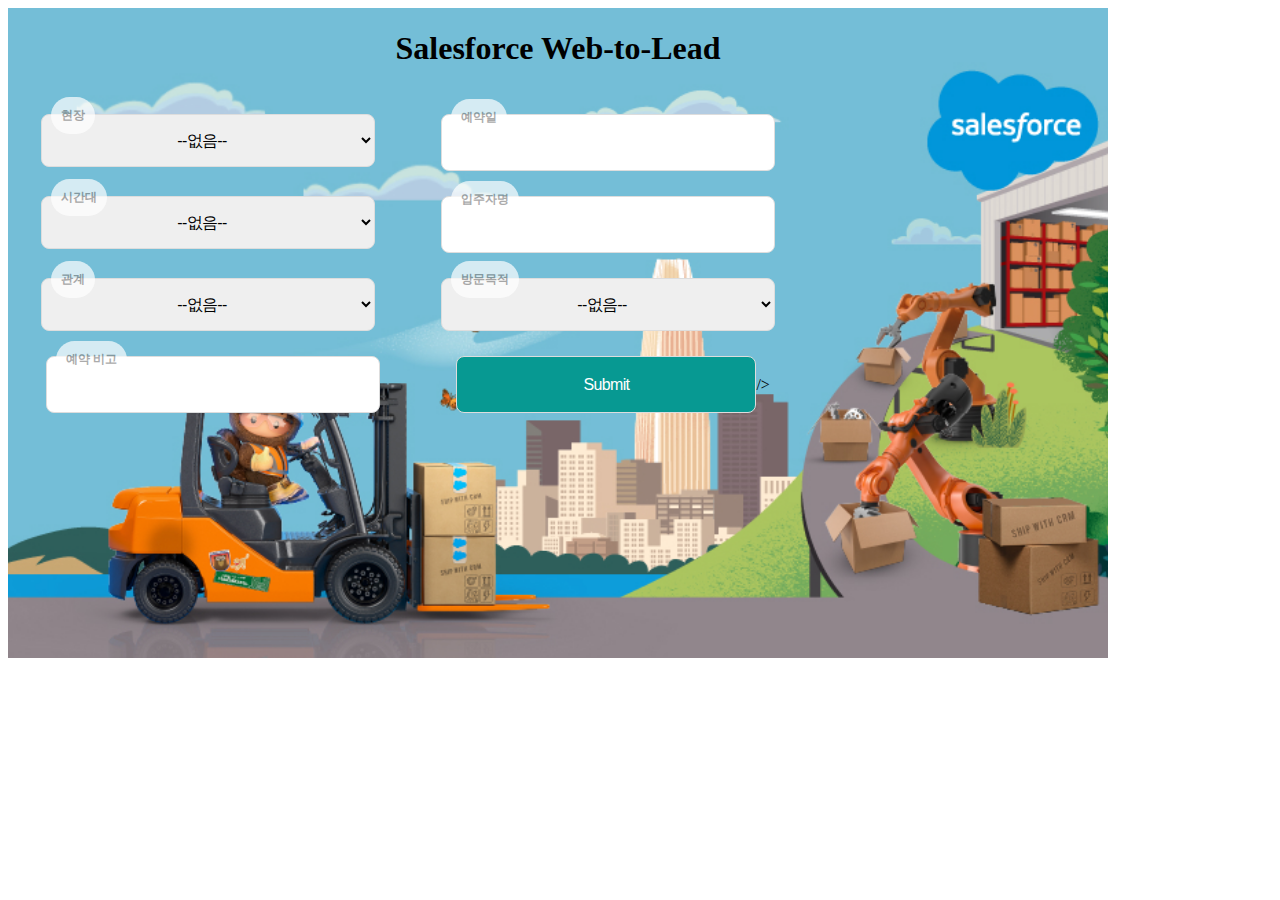
==== index.html @ 70406f95 "Add files via upload" ====
<!DOCTYPE html>
<html lang="en">
<head>
  <META HTTP-EQUIV="Content-type" CONTENT="text/html; charset=UTF-8">
  <meta charset="UTF-8">
  <meta name="viewport" content="width=device-width, initial-scale=1.0">
  <title>Document</title>
  <link rel="stylesheet" href="style.css">
  <script src="script.js"></script>
    
</head>
<body>
  <div class="allpage">
  <div class="mainheader">
    <h1 class="normal">Salesforce Web-to-Lead </h1>
  </div>
   
  <!--  ----------------------------------------------------------------------  -->
  <!--  참고: 다음 <FORM>요소를 페이지에 추가하십시오.                                           -->
  <!--  ----------------------------------------------------------------------  -->
  <!-- onsubmit="beforeSubmit(event)" -->
  <form action="https://webto.salesforce.com/servlet/servlet.WebToLead?encoding=UTF-8&orgId=00DIR000001KAiS"  method="POST">
  <input type=hidden name="oid" value="00DIR000001KAiS">
  <!-- <input type=hidden name="retURL" value="./thxforpage.html"> -->
  <input type=hidden name="retURL" value="https://phphll.github.io/Lead.github.io/thxforpage.html">
    
<div class="mainitem">
<div class="responseitem">
  <div class="item1">
<dev class="dust-class">
  <label>현장</label>
  <select  id="00NIR000009MUiq" name="00NIR000009MUiq" title="현장"><option value="">--없음--</option><option value="가경자이(충북)">가경자이(충북)</option>
    <option value="장유자이더파크">장유자이더파크</option>
    <option value="동대구역센트럴시티자이">동대구역센트럴시티자이</option>
    </select>
</dev>
</div>

<div class="item1">
  <dev class="dust-class">
<label>예약일</label>
<span class="dateInput dateOnlyInput"><input  id="00NIR000009MQGr" name="00NIR000009MQGr" size="12" type="text" /></span>

</dev>
</div>

<div class="item1">
<dev class="dust-class">
  <label >시간대</label>
  <select  id="00NIR000009MQGw" name="00NIR000009MQGw" title="시간대"><option value="">--없음--</option><option value="9-10시">9-10시</option>
    <option value="10-11시">10-11시</option>
    <option value="11-12시">11-12시</option>
    <option value="12-13시">12-13시</option>
    <option value="13-14시">13-14시</option>
    <option value="14-15시">14-15시</option>
    <option value="15-16시">15-16시</option>
    </select>
</dev>
<br>
</div>



<div class="item1">
<dev class="dust-class">
  <label >입주자명</label>
  <input  id="00NIR000009MV50" maxlength="255" name="00NIR000009MV50" size="20" type="text" />
</dev>
</div>
<div class="item1">
<dev class="dust-class"> 
  <label for="company">관계</label>
  <select  id="00NIR000009MQHu" name="00NIR000009MQHu" title="관계"><option value="">--없음--</option><option value="계약자">계약자</option>
    <option value="남편">남편</option>
    <option value="아내">아내</option>
    <option value="부">부</option>
    <option value="모">모</option>
    <option value="자">자</option>
    <option value="녀">녀</option>
    <option value="조부모">조부모</option>
    <option value="시부모">시부모</option>
    <option value="시조부모">시조부모</option>
    <option value="친인척">친인척</option>
    <option value="도우미">도우미</option>
    <option value="기타">기타</option>
    </select>
</dev>
</div>
<div class="item1">
<dev class="dust-class">
  <label >방문목적</label>
  <select  id="00NIR000009MQIT" name="00NIR000009MQIT" title="방문목적"><option value="">--없음--</option><option value="부동산">부동산</option>
    <option value="공사">공사</option>
    <option value="AS">AS</option>
    <option value="청소">청소</option>
    <option value="단순(기타)">단순(기타)</option>
    </select>
</dev>
</div>
<div class="item1">
<dev class="dust-class">
  <label for="state">예약 비고</label>
  <input  id="00NIR000009MQId" maxlength="255" name="00NIR000009MQId" size="20" type="text" />
</dev>
</div>

<div class="item1">
  <dev class="dust-class">
    <input class="b-button normal" type="submit" name="submit">/>
  </dev>
  </div>







</div>
<br>

</div>
  </form>
</div>
</body>
</html>
---- style.css ----
*{
  text-align : center;
}
input[type=text]{
  font-family: 'Noto Sans KR','Noto Sans Korean', "Nanum Gothic", sans-serif !important;
  -webkit-appearance: none;
  -webkit-border-radius: 0;
  border: 0;
  outline: none;
  font-size: 10px;
  
}
input[type="checkbox"]{
  -ms-transform: scale(2); /* IE */

-moz-transform: scale(2); /* FF */

-webkit-transform: scale(2); /* Safari and Chrome */

-o-transform: scale(2); /* Opera */

padding: 10px;
}

.item2{
  margin-top: 20px;
  
}

input::placeholder{
color: #d9d9d9
}
.mainheader{
  padding-top: 1px;
}
.dust-class{
  width: 50%; 
  box-sizeing: border-box;
  margin: 20px auto;
  position: relative;
  
}
.dust-class label{
  display: inline-block;
  position: absolute;
  top: -35px;
  left: 10px;
  padding: 10px;
  background: rgb(255, 255, 255); opacity : 0.7;
  border-radius: 25px;
  font-size: 12px;
  color: #888;
  font-weight: bold;
  
}
.dust-class label span{
  color: #da4841;
  vertical-align: -1px;
}
.dust-class input {
  width: 300px;
  border: 1px solid #dddddd !important;
  font-size: 1rem;
  line-height: 1.45;
  letter-spacing: -0.04rem;
  border-radius: 8px;
  padding: 16px;
  margin-top: 25px;
  
}
.dust-class select{
  width: 334px;
  border: 1px solid #dddddd !important;
  font-size: 1rem;
  line-height: 1.45;
  letter-spacing: -0.04rem;
  border-radius: 8px;
  padding: 16px;
  margin-top: 25px;
}
.dust-class input[type=checkbox]{
  width: 334px;
  border: 1px solid #dddddd !important;
  font-size: 1rem;
  line-height: 1.45;
  letter-spacing: -0.04rem;
  border-radius: 8px;
  padding: 16px;
  margin-top: 25px;
  
}
.b-button{
  
  background-color:#079992;
  clor:white;
  padding:12px 60px;
  color:#fff;
  font-size:14px;
  border-radius:25px;
  margin-top: 10px;
}
.g-recaptcha{
  margin-top: 10px;
  display:flex;
  justify-content: center;
  
}
.allpage{
  width: 1100px;
  height: 650px;
  background-image: url('./SalesforceIMG.jpg');
  background-size: cover;
}
.subbox{
  position: absolute;
  left: 17%;
  top:15%;
}
.responseitem{
  width: 800px;
  display: flex;
  justify-content: space-around;
  flex-wrap: wrap;
  /* flex-wrap: warp; */
  
  
}
.footeritem{
  position: absolute;
  left: 250px;
}


/*@import url('https://fonts.googleapis.com/css?family=Darker+Grotesque&display=swap');

.normal{
  font-family: 'Darker Grotesque', sans-serif;
  font-weight:500;
  font-size:17px;
}
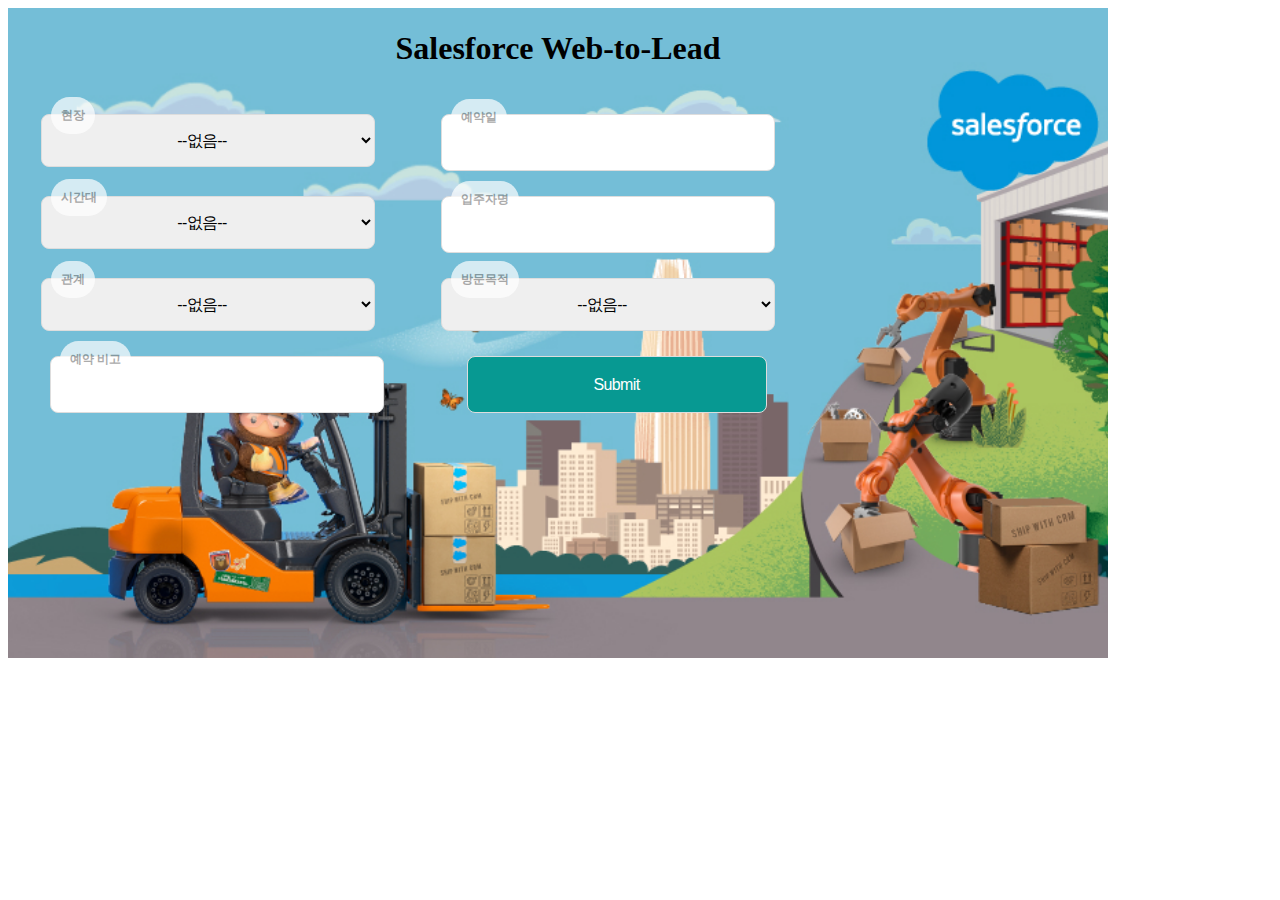
==== commit dad9a33e: "Add files via upload" ====
--- a/index.html
+++ b/index.html
@@ -106,7 +106,7 @@
 
 <div class="item1">
   <dev class="dust-class">
-    <input class="b-button normal" type="submit" name="submit">/>
+    <input class="b-button normal" type="submit" name="submit"/>
   </dev>
   </div>
 
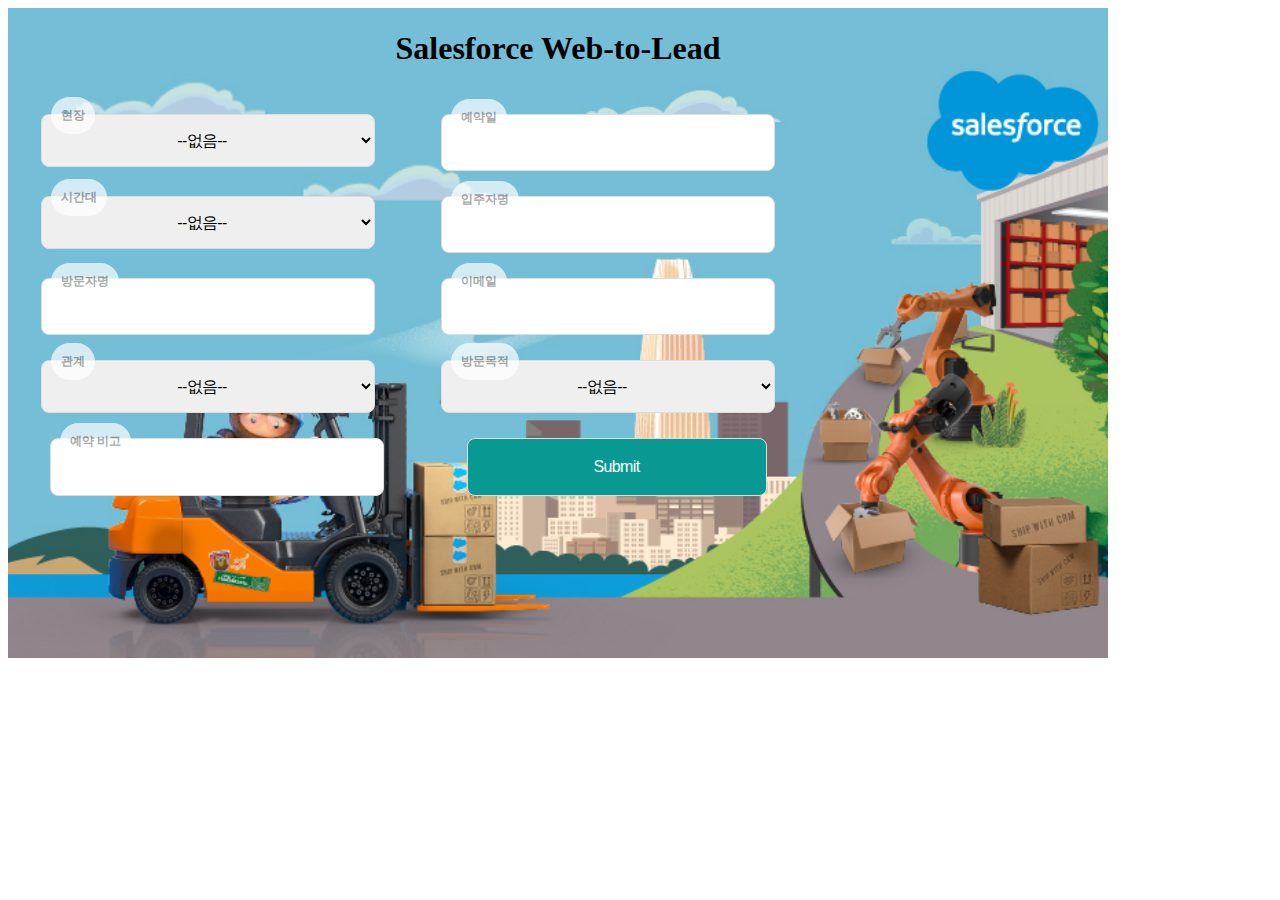
==== commit 1d030d77: "Add files via upload" ====
--- a/index.html
+++ b/index.html
@@ -68,6 +68,19 @@
 </dev>
 </div>
 <div class="item1">
+  <dev class="dust-class">
+<label>방문자명</label>
+<input  id="00NIR000009MQHz" maxlength="255" name="00NIR000009MQHz" size="20" type="text" /><br>
+</dev>
+</div>
+<div class="item1">
+  <dev class="dust-class">
+    <label for="email">이메일</label>
+    <input  id="email" maxlength="80" name="email" size="20" type="text" /><br>
+  </dev>
+</div>
+
+<div class="item1">
 <dev class="dust-class"> 
   <label for="company">관계</label>
   <select  id="00NIR000009MQHu" name="00NIR000009MQHu" title="관계"><option value="">--없음--</option><option value="계약자">계약자</option>
@@ -94,7 +107,7 @@
     <option value="AS">AS</option>
     <option value="청소">청소</option>
     <option value="단순(기타)">단순(기타)</option>
-    </select>
+    </select>                                 
 </dev>
 </div>
 <div class="item1">
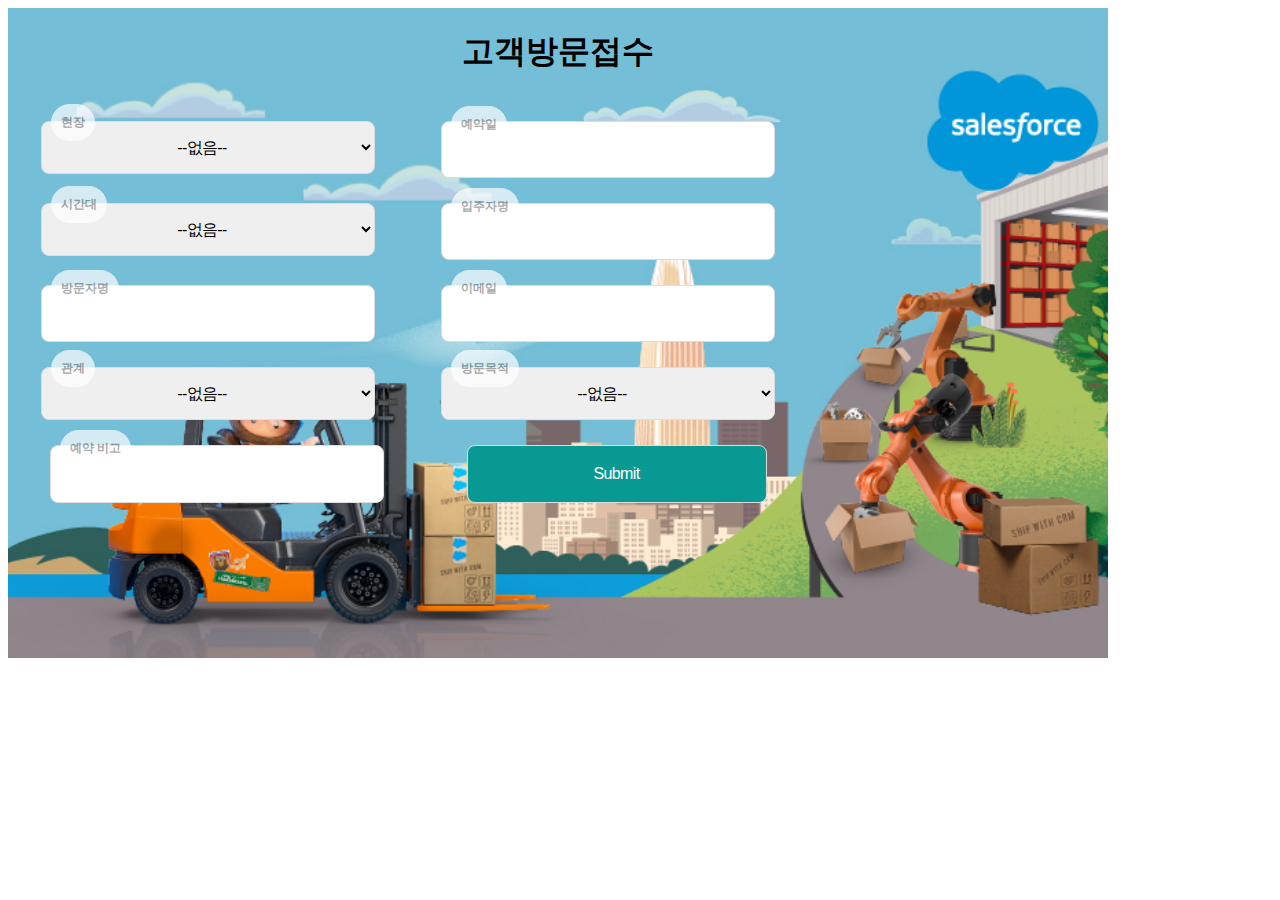
==== commit c0566fc7: "Add files via upload" ====
--- a/index.html
+++ b/index.html
@@ -1,35 +1,36 @@
 <!DOCTYPE html>
-<html lang="en">
+<html lang="kr">
 <head>
   <META HTTP-EQUIV="Content-type" CONTENT="text/html; charset=UTF-8">
   <meta charset="UTF-8">
   <meta name="viewport" content="width=device-width, initial-scale=1.0">
-  <title>Document</title>
+  <title>고객방문접수</title>
+  <link rel="icon" href="./android-icon-144x144.png">
   <link rel="stylesheet" href="style.css">
   <script src="script.js"></script>
-    
+
 </head>
 <body>
   <div class="allpage">
   <div class="mainheader">
-    <h1 class="normal">Salesforce Web-to-Lead </h1>
+    <h1 class="normal">고객방문접수</h1>
   </div>
    
   <!--  ----------------------------------------------------------------------  -->
   <!--  참고: 다음 <FORM>요소를 페이지에 추가하십시오.                                           -->
   <!--  ----------------------------------------------------------------------  -->
   <!-- onsubmit="beforeSubmit(event)" -->
-  <form action="https://webto.salesforce.com/servlet/servlet.WebToLead?encoding=UTF-8&orgId=00DIR000001KAiS"  method="POST">
+  <form action="https://webto.salesforce.com/servlet/servlet.WebToLead?encoding=UTF-8&orgId=00DIR000001KAiS" id="myForm" method="POST">
   <input type=hidden name="oid" value="00DIR000001KAiS">
   <!-- <input type=hidden name="retURL" value="./thxforpage.html"> -->
   <input type=hidden name="retURL" value="https://phphll.github.io/Lead.github.io/thxforpage.html">
-    
+
 <div class="mainitem">
 <div class="responseitem">
   <div class="item1">
 <dev class="dust-class">
   <label>현장</label>
-  <select  id="00NIR000009MUiq" name="00NIR000009MUiq" title="현장"><option value="">--없음--</option><option value="가경자이(충북)">가경자이(충북)</option>
+  <select  id="00NIR000009MUiq" name="00NIR000009MUiq" title="현장" ><option value="">--없음--</option><option value="가경자이(충북)">가경자이(충북)</option>
     <option value="장유자이더파크">장유자이더파크</option>
     <option value="동대구역센트럴시티자이">동대구역센트럴시티자이</option>
     </select>
@@ -39,7 +40,7 @@
 <div class="item1">
   <dev class="dust-class">
 <label>예약일</label>
-<span class="dateInput dateOnlyInput"><input  id="00NIR000009MQGr" name="00NIR000009MQGr" size="12" type="text" /></span>
+<span class="dateInput dateOnlyInput"><input  id="00NIR000009MQGr" name="00NIR000009MQGr" size="12" type="text" required=true/></span>
 
 </dev>
 </div>
@@ -64,26 +65,29 @@
 <div class="item1">
 <dev class="dust-class">
   <label >입주자명</label>
-  <input  id="00NIR000009MV50" maxlength="255" name="00NIR000009MV50" size="20" type="text" />
+  <input  id="00NIR000009MV50" maxlength="255" name="00NIR000009MV50" size="20" type="text" required=true/>
 </dev>
 </div>
+
 <div class="item1">
   <dev class="dust-class">
 <label>방문자명</label>
-<input  id="00NIR000009MQHz" maxlength="255" name="00NIR000009MQHz" size="20" type="text" /><br>
+<input  id="00NIR000009MQHz" maxlength="255" name="00NIR000009MQHz" size="20" type="text" required=true/><br>
 </dev>
 </div>
+
 <div class="item1">
   <dev class="dust-class">
+
     <label for="email">이메일</label>
-    <input  id="email" maxlength="80" name="email" size="20" type="text" /><br>
+    <input  id="email" maxlength="80" name="email" size="20" type="text" required=true/><br>
   </dev>
 </div>
 
 <div class="item1">
 <dev class="dust-class"> 
   <label for="company">관계</label>
-  <select  id="00NIR000009MQHu" name="00NIR000009MQHu" title="관계"><option value="">--없음--</option><option value="계약자">계약자</option>
+  <select  id="00NIR000009MQHu" name="00NIR000009MQHu" title="관계" ><option value="">--없음--</option><option value="계약자">계약자</option>
     <option value="남편">남편</option>
     <option value="아내">아내</option>
     <option value="부">부</option>
@@ -119,7 +123,7 @@
 
 <div class="item1">
   <dev class="dust-class">
-    <input class="b-button normal" type="submit" name="submit"/>
+    <input class="b-button normal" type="submit" name="submit" />
   </dev>
   </div>
 
@@ -135,5 +139,6 @@
 </div>
   </form>
 </div>
+
 </body>
 </html>